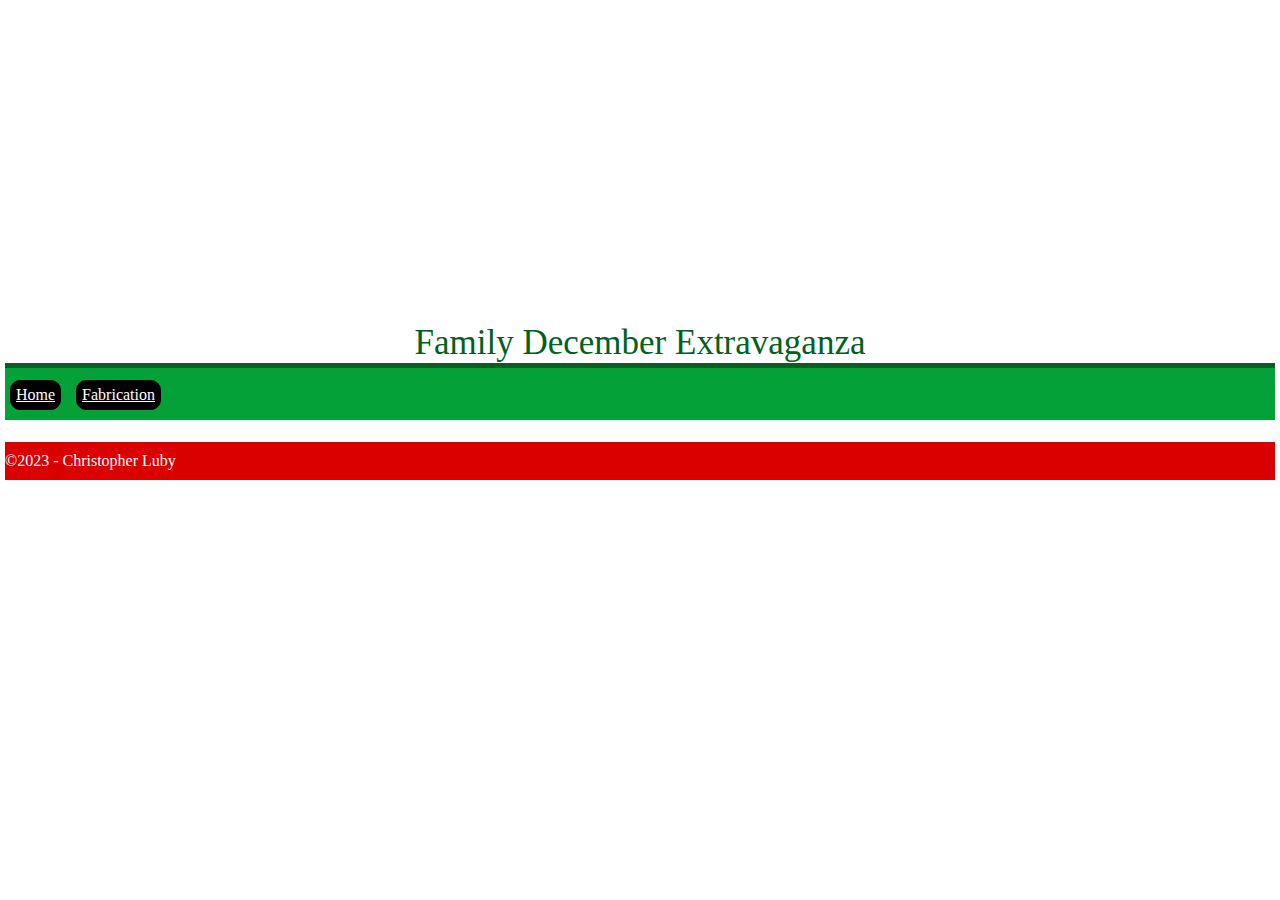
==== detail-page.html @ a066ae89 "Footer update" ====
<!DOCTYPE html>
<html lang="en">

<head>
    <meta charset="UTF-8">
    <meta name="viewport" content="width=device-width, initial-scale=1.0">
    <meta http-equiv="X-UA-Compatible" content="ie=edge">
    <title>Family Christmas</title>
    <link rel="stylesheet" type="text/css" href="/css/screen.css" media="screen">
    <style>
        body {
            background-image: url('/images/christmas-back.jpg');
            background-repeat: no-repeat;
            background-attachment: fixed;
            background-size: cover;
        }
    </style>
</head>

<body>
    <!-- <img src="/images/christmas-header.png" alt="Christmas Banner" width="100%" height="15%"> -->
    <header id="site-header">Family December Extravaganza</header>
    <nav id="page-nav">
        <ul>
            <li><a href="/index.html" title="Home">Home</a></li>
            <li><a href="/detail-page.html" title="December 1st" data-page="dec01">Fabrication</a></li>
            <!-- <li><a href="/detail-page.html" title="December 21st - Winter Solstice" data-page="dec21"> Assembly</a></li>
            <li><a href="/detail-page.html" title="Trailers" data-page="Trailer">Trailers</a></li>
            <li><a href="/detail-page.html" title="Welding" data-page="Welding">Welding</a></li>
            <li><a href="/detail-page.html" title="Contact">Contact</a></li> -->
        </ul>
    </nav>
    <main id="deatil-main">
        <h1 id="page-title"></h1>
        <p id="page-descript"></p>
    </main>
    <footer>&copy;2023 - Christopher Luby </footer>
    <script src="/js/functions.js"></script>
</body>

</html>
---- css/screen.css ----
@import url('/css/normalize.css');


html {
    box-sizing: border-box;
    margin: 5px;

}

*,
*:before,
*:after {
    box-sizing: inherit;
}

#site-header {
    font-size: 35px;
    text-align: center;
    color: #006120;
    border-bottom: 5px solid #006120;
    width: 100%;
    padding-top: 25%;
    font-family: cursive;
}

.hide {
    display: none;
}

.show {
    display: initial;
}

nav {
    position: fixed;
    bottom: 0;
    left: 0;
    width: 100%;
    background-color: #04a138;
    z-index: 2;
}

a:link {
    color: white;
}

a:active {
    color: black;
}

a:visited {
    color: white;
    /*#C03D3D*/
    ;
}

nav ul {
    display: inline-flex;
    flex-wrap: wrap;
    margin: 10px 0 10px 0;
    list-style: none;
    padding-left: 5px;
    justify-content: center;
}

nav ul li {
    display: inline;
    margin-right: 15px;
    margin-top: 2px;
    padding: 5px;
    border: 1px solid black;
    text-align: center;
    background-color: black;
    border-radius: 10px;
}

h1 {
    color: #7c0404;
    text-align: center;
}

p {
    font-size: 18pt;
    text-align: center;
    margin: 5px;
}

img {
    width: 100%;
}

footer {
    margin: 0 0px 3.4em 0px;
    background-color: #db0000;
    color: white;
    padding: 10px 0;

}

/* Large screen rules */
@media screen and (min-width: 720px) {
    img {
        width: 100%;
        height: 75%;
        /* float: left; */
    }

    footer {
        display: fixed;
        bottom: 0;
    }

    nav {
        position: initial;
    }

    #welcome-page {
        display: flex;
    }

}
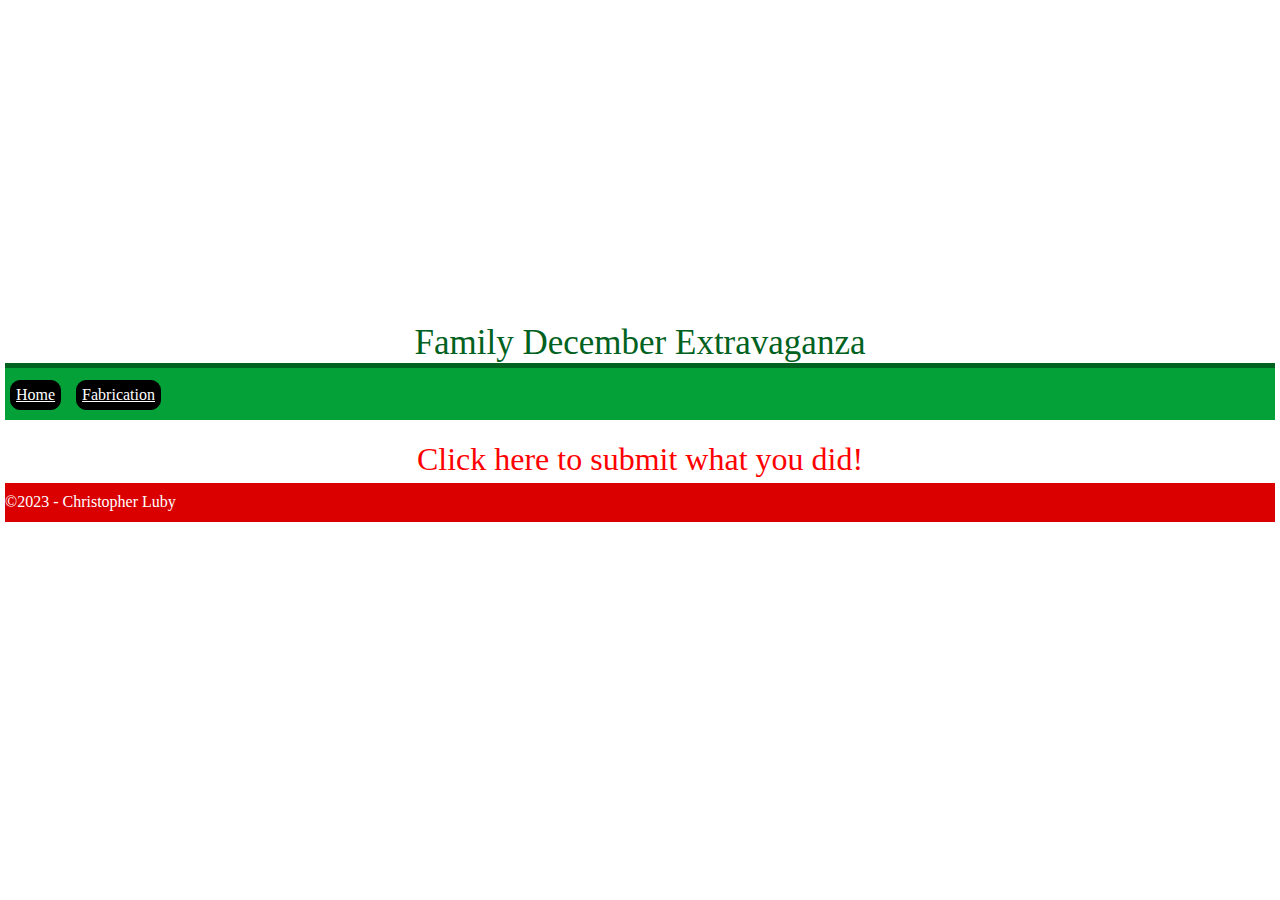
==== commit ccbdf54f: "New links for all!" ====
--- a/detail-page.html
+++ b/detail-page.html
@@ -33,6 +33,7 @@
     <main id="deatil-main">
         <h1 id="page-title"></h1>
         <p id="page-descript"></p>
+        <p><a id="form-link">Click here to submit what you did!</a></p>
     </main>
     <footer>&copy;2023 - Christopher Luby </footer>
     <script src="/js/functions.js"></script>
--- a/css/screen.css
+++ b/css/screen.css
@@ -1,5 +1,11 @@
 @import url('/css/normalize.css');
 
+#form-link {
+    color: red;
+    font-size: 24pt;
+    text-align: center;
+    padding: 25pt;
+}
 
 html {
     box-sizing: border-box;
@@ -19,7 +25,7 @@
     color: #006120;
     border-bottom: 5px solid #006120;
     width: 100%;
-    padding-top: 25%;
+    padding-top: 75%;
     font-family: cursive;
 }
 
@@ -97,6 +103,8 @@
 
 }
 
+
+
 /* Large screen rules */
 @media screen and (min-width: 720px) {
     img {
@@ -118,4 +126,8 @@
         display: flex;
     }
 
+    #site-header {
+        padding-top: 25%;
+    }
+
 }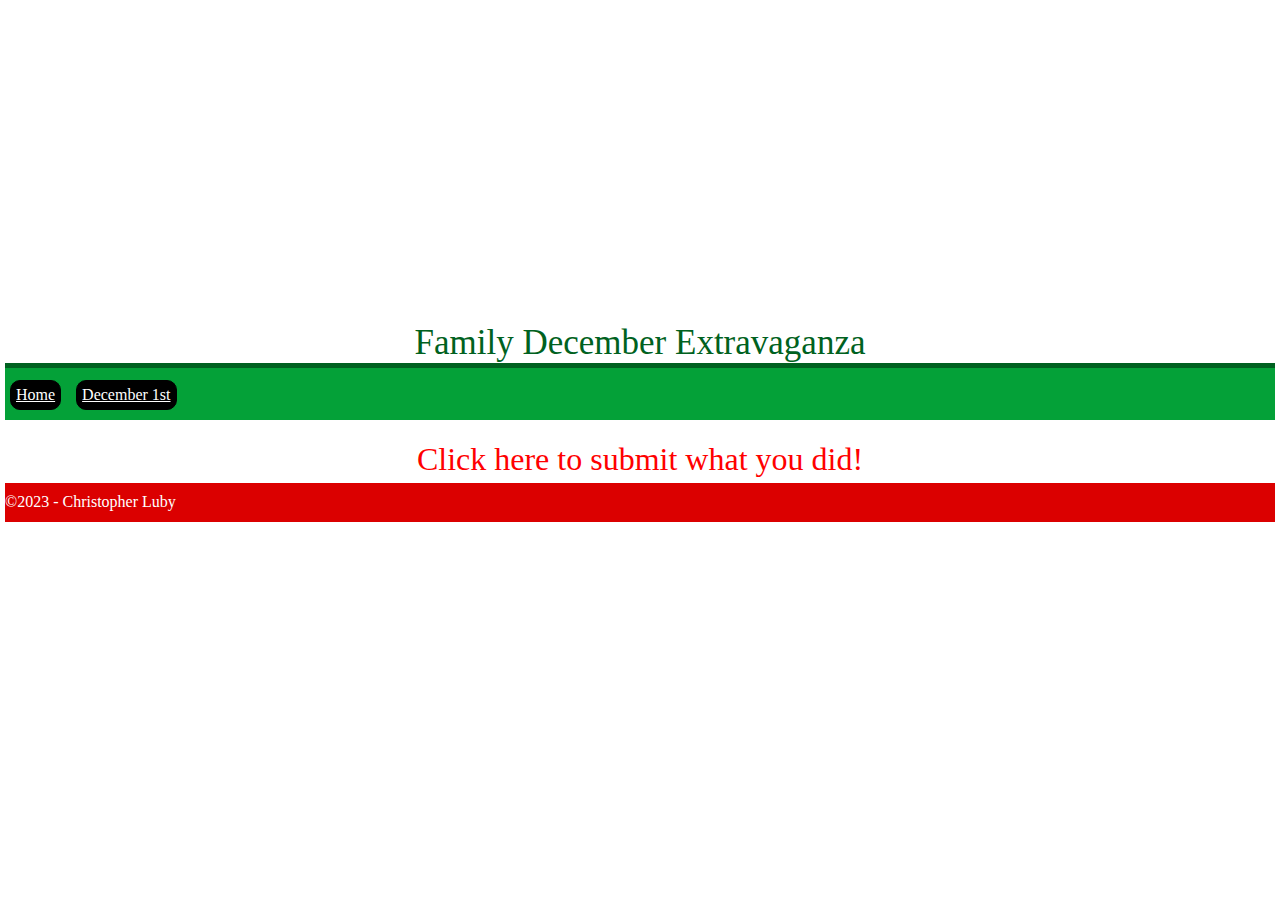
==== commit 1d31f997: "HTML Fix" ====
--- a/detail-page.html
+++ b/detail-page.html
@@ -23,7 +23,7 @@
     <nav id="page-nav">
         <ul>
             <li><a href="/index.html" title="Home">Home</a></li>
-            <li><a href="/detail-page.html" title="December 1st" data-page="dec01">Fabrication</a></li>
+            <li><a href="/detail-page.html" title="December 1st" data-page="dec01">December 1st</a></li>
             <!-- <li><a href="/detail-page.html" title="December 21st - Winter Solstice" data-page="dec21"> Assembly</a></li>
             <li><a href="/detail-page.html" title="Trailers" data-page="Trailer">Trailers</a></li>
             <li><a href="/detail-page.html" title="Welding" data-page="Welding">Welding</a></li>
@@ -33,7 +33,10 @@
     <main id="deatil-main">
         <h1 id="page-title"></h1>
         <p id="page-descript"></p>
-        <p><a id="form-link">Click here to submit what you did!</a></p>
+        <div>
+            <p><a id="form-link">Click here to submit what you did!</a></p>
+        </div>
+
     </main>
     <footer>&copy;2023 - Christopher Luby </footer>
     <script src="/js/functions.js"></script>
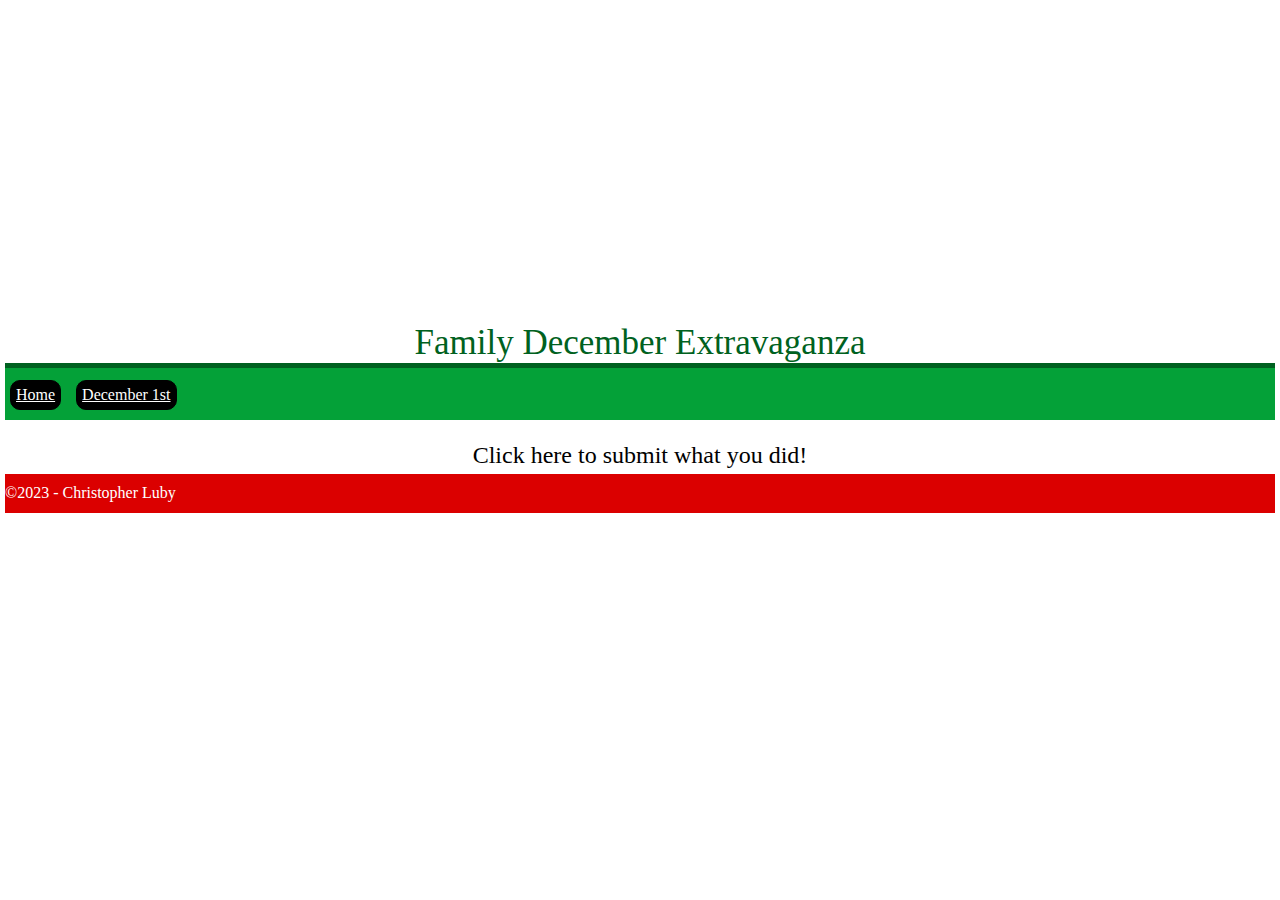
==== commit 20182598: "Update detail-page.html" ====
--- a/detail-page.html
+++ b/detail-page.html
@@ -34,7 +34,7 @@
         <h1 id="page-title"></h1>
         <p id="page-descript"></p>
         <div>
-            <p><a id="form-link">Click here to submit what you did!</a></p>
+            <p><a id="form-lin">Click here to submit what you did!</a></p>
         </div>
 
     </main>
@@ -42,4 +42,4 @@
     <script src="/js/functions.js"></script>
 </body>
 
-</html>+</html>
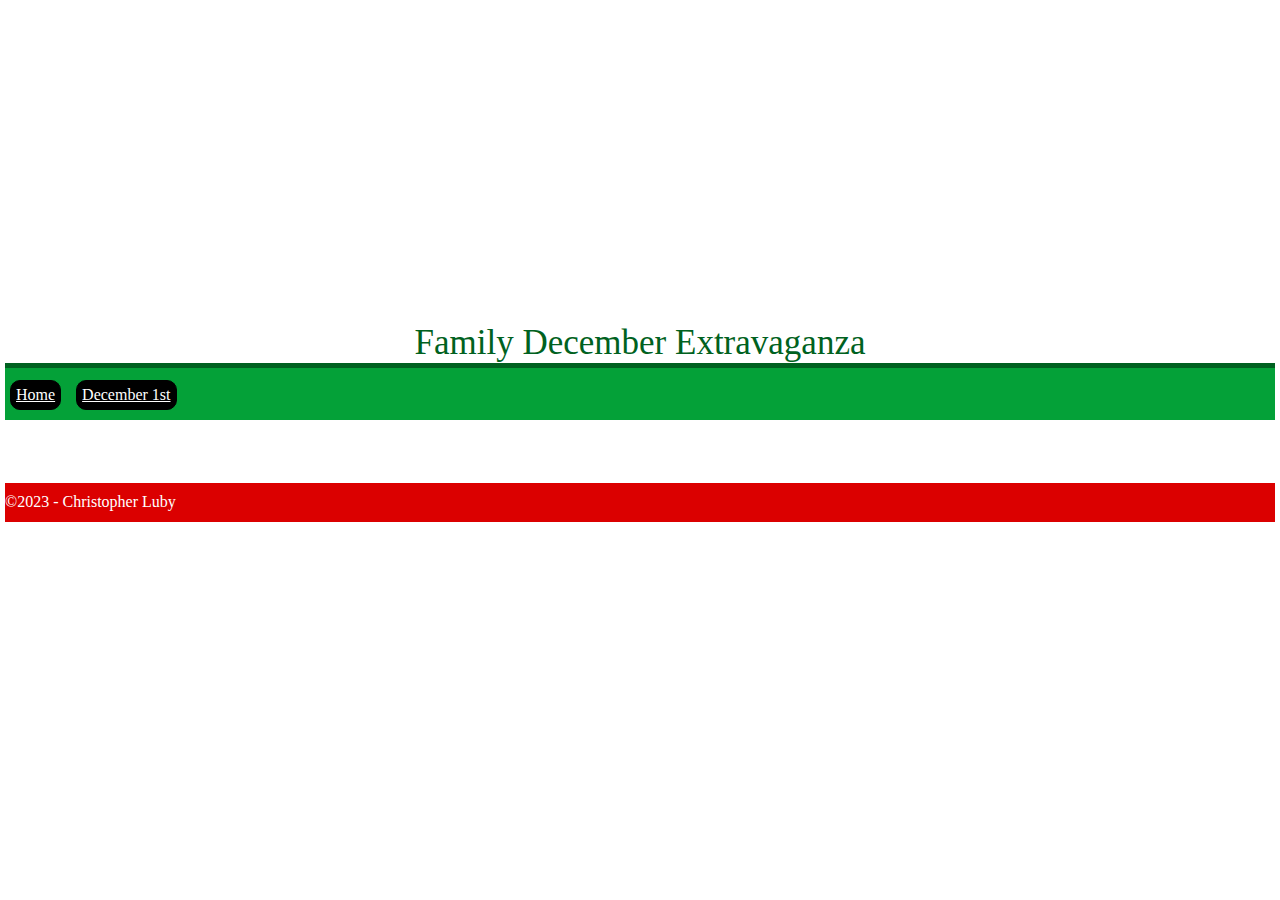
==== commit 43d295b3: "Update detail-page.html" ====
--- a/detail-page.html
+++ b/detail-page.html
@@ -34,7 +34,7 @@
         <h1 id="page-title"></h1>
         <p id="page-descript"></p>
         <div>
-            <p><a id="form-lin">Click here to submit what you did!</a></p>
+            <p><a id="form-link"></a></p>
         </div>
 
     </main>
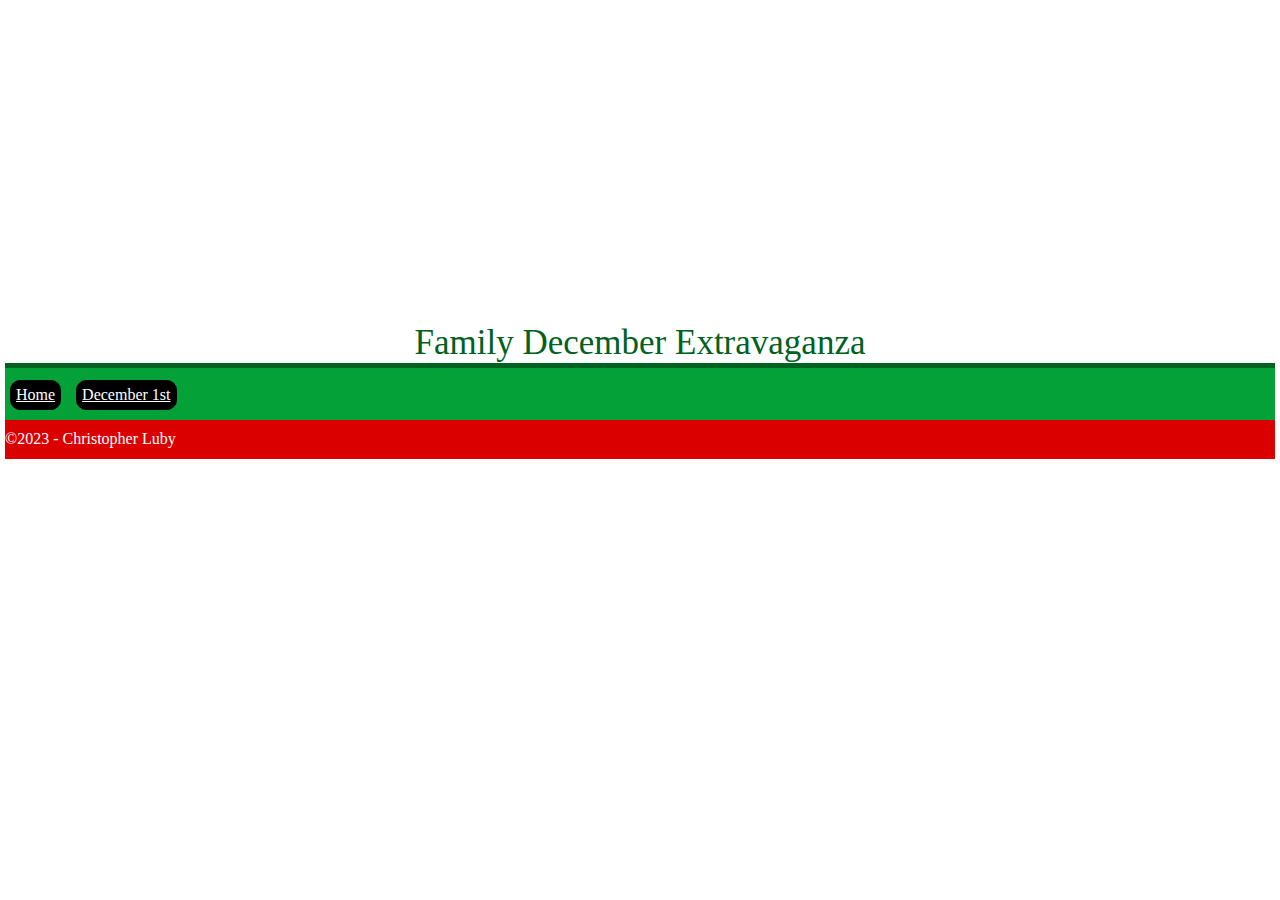
==== commit a059c018: "detail page comment out" ====
--- a/detail-page.html
+++ b/detail-page.html
@@ -8,12 +8,12 @@
     <title>Family Christmas</title>
     <link rel="stylesheet" type="text/css" href="/css/screen.css" media="screen">
     <style>
-        body {
+        /* body {
             background-image: url('/images/christmas-back.jpg');
             background-repeat: no-repeat;
             background-attachment: fixed;
             background-size: cover;
-        }
+        } */
     </style>
 </head>
 
@@ -30,14 +30,14 @@
             <li><a href="/detail-page.html" title="Contact">Contact</a></li> -->
         </ul>
     </nav>
-    <main id="deatil-main">
+    <!-- <main id="detail-main">
         <h1 id="page-title"></h1>
         <p id="page-descript"></p>
         <div>
             <p><a id="form-link"></a></p>
         </div>
 
-    </main>
+    </main> -->
     <footer>&copy;2023 - Christopher Luby </footer>
     <script src="/js/functions.js"></script>
 </body>
--- a/css/screen.css
+++ b/css/screen.css
@@ -1,5 +1,11 @@
 @import url('/css/normalize.css');
 
+#formlink-main {
+    color: red;
+    font-size: 24pt;
+    text-align: center;
+    padding: 25pt;
+}
 #form-link {
     color: red;
     font-size: 24pt;
@@ -130,4 +136,4 @@
         padding-top: 25%;
     }
 
-}+}
